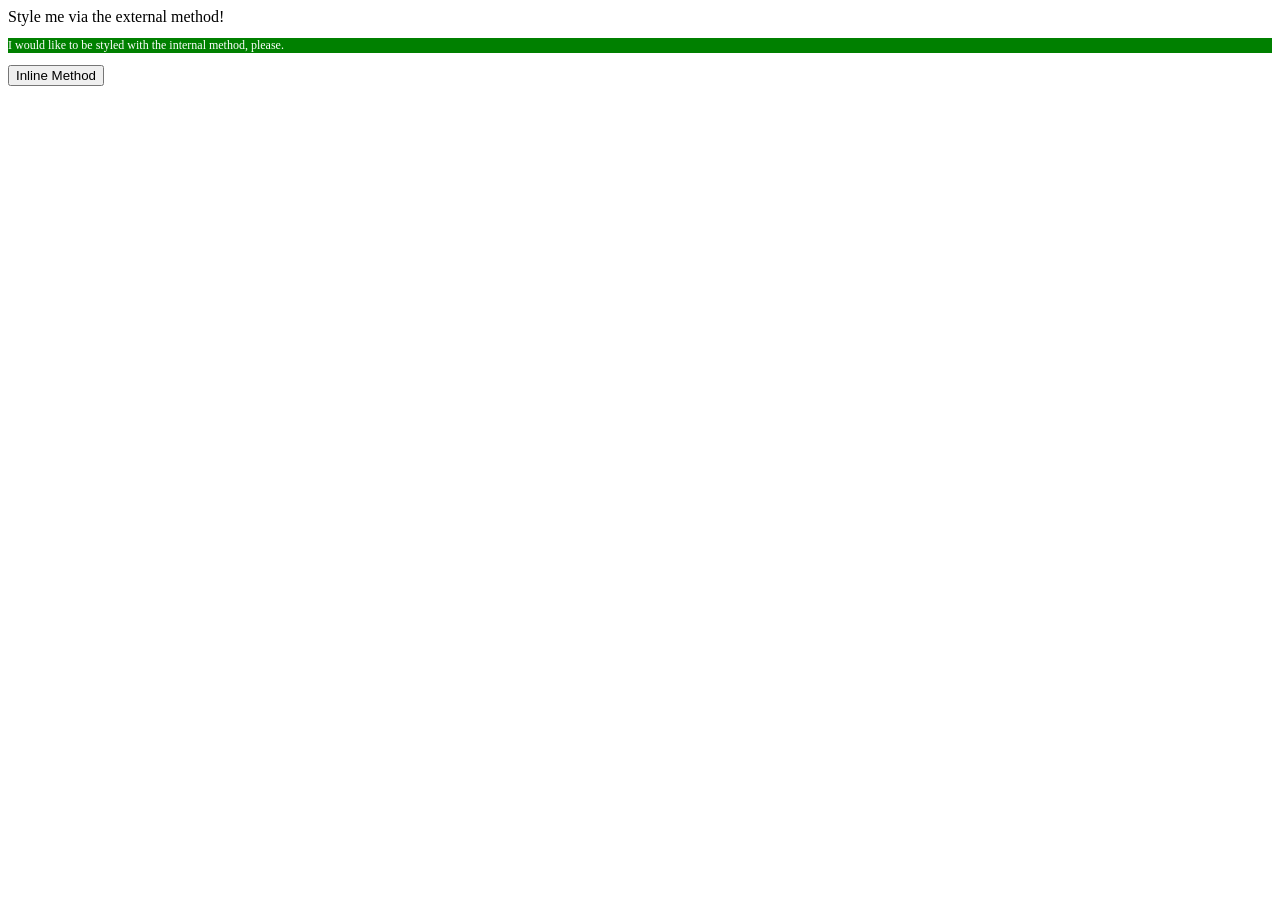
==== foundations/intro-to-css/01-css-methods/index.html @ aab5fc0f "Add internal and externall CSS" ====
<!DOCTYPE html>
<html lang="en">
  <head>
    <meta charset="UTF-8">
    <meta http-equiv="X-UA-Compatible" content="IE=edge">
    <meta name="viewport" content="width=device-width, initial-scale=1.0">
    <link rel="stylesheet" href="./solution.css">
    <title>Methods for Adding CSS</title>

    <style>
      p {
        background-color: green;
        color: white;
        font-size: 12px;
      }
    </style>
  </head>
  <body>
    <div>Style me via the external method!</div>
    <p>I would like to be styled with the internal method, please.</p>
    <button>Inline Method</button>
  </body>
</html>
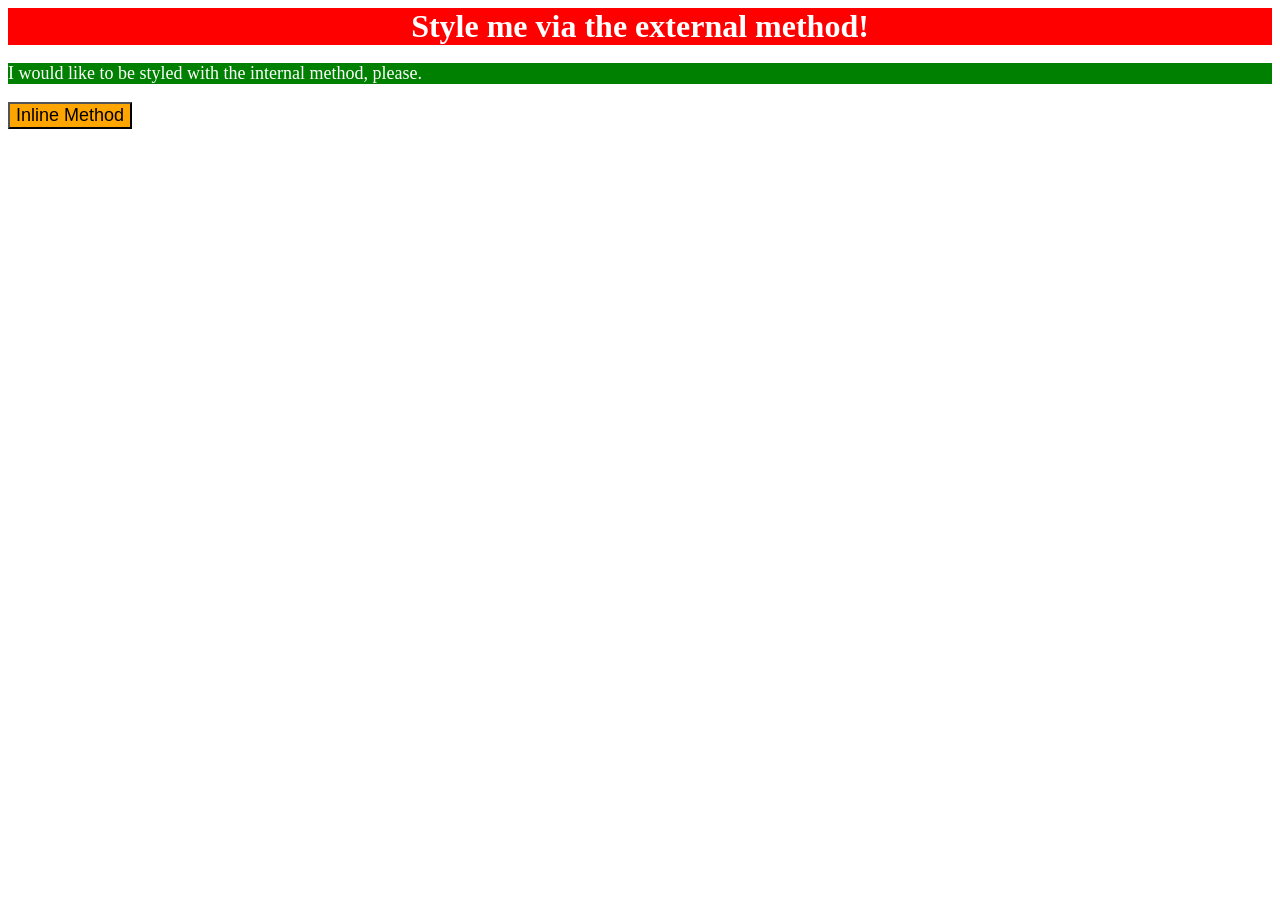
==== commit 6f35fd5d: "Change font size and inline style of button" ====
--- a/foundations/intro-to-css/01-css-methods/index.html
+++ b/foundations/intro-to-css/01-css-methods/index.html
@@ -11,13 +11,13 @@
       p {
         background-color: green;
         color: white;
-        font-size: 12px;
+        font-size: 18px;
       }
     </style>
   </head>
   <body>
     <div>Style me via the external method!</div>
     <p>I would like to be styled with the internal method, please.</p>
-    <button>Inline Method</button>
+    <button style="background-color: orange; font-size: 18px;">Inline Method</button>
   </body>
 </html>
--- a/foundations/intro-to-css/01-css-methods/solution.css
+++ b/foundations/intro-to-css/01-css-methods/solution.css
@@ -0,0 +1,7 @@
+div {
+    background-color: red;
+    color: white;
+    font-size: 32px;
+    text-align: center;
+    font-weight: bold;
+}
